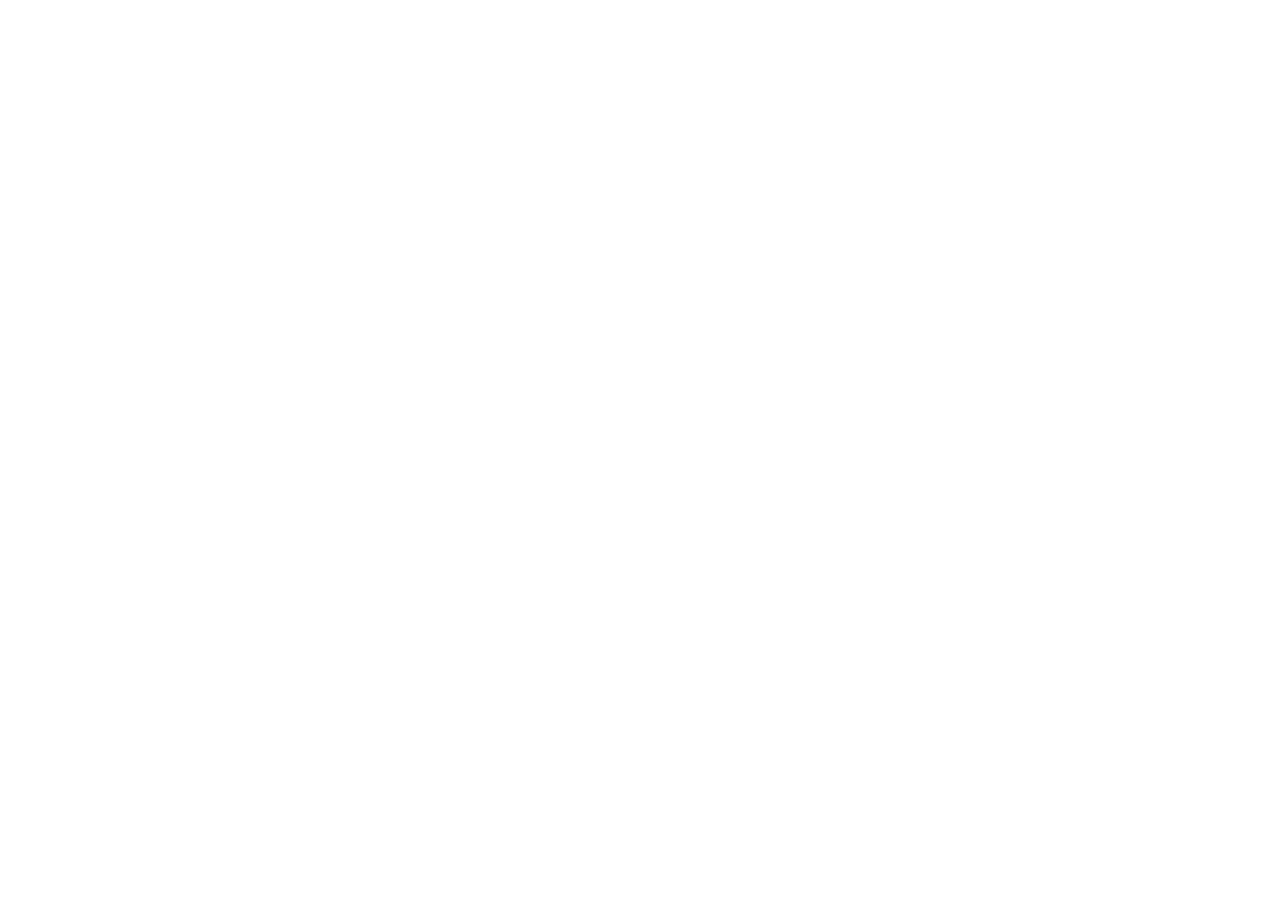
==== CSS Animations/Grid/Starter/index.html @ e992bebb "add files" ====
<!DOCTYPE html>
<html lang="en">
  <head>
    <meta charset="UTF-8" />
    <meta name="viewport" content="width=device-width, initial-scale=1.0" />
    <meta http-equiv="X-UA-Compatible" content="ie=edge" />
    <link rel="stylesheet" type="text/css" href="styles.css" />
    <title>CSS Animations and Transitions</title>
  </head>

  <body></body>
</html>
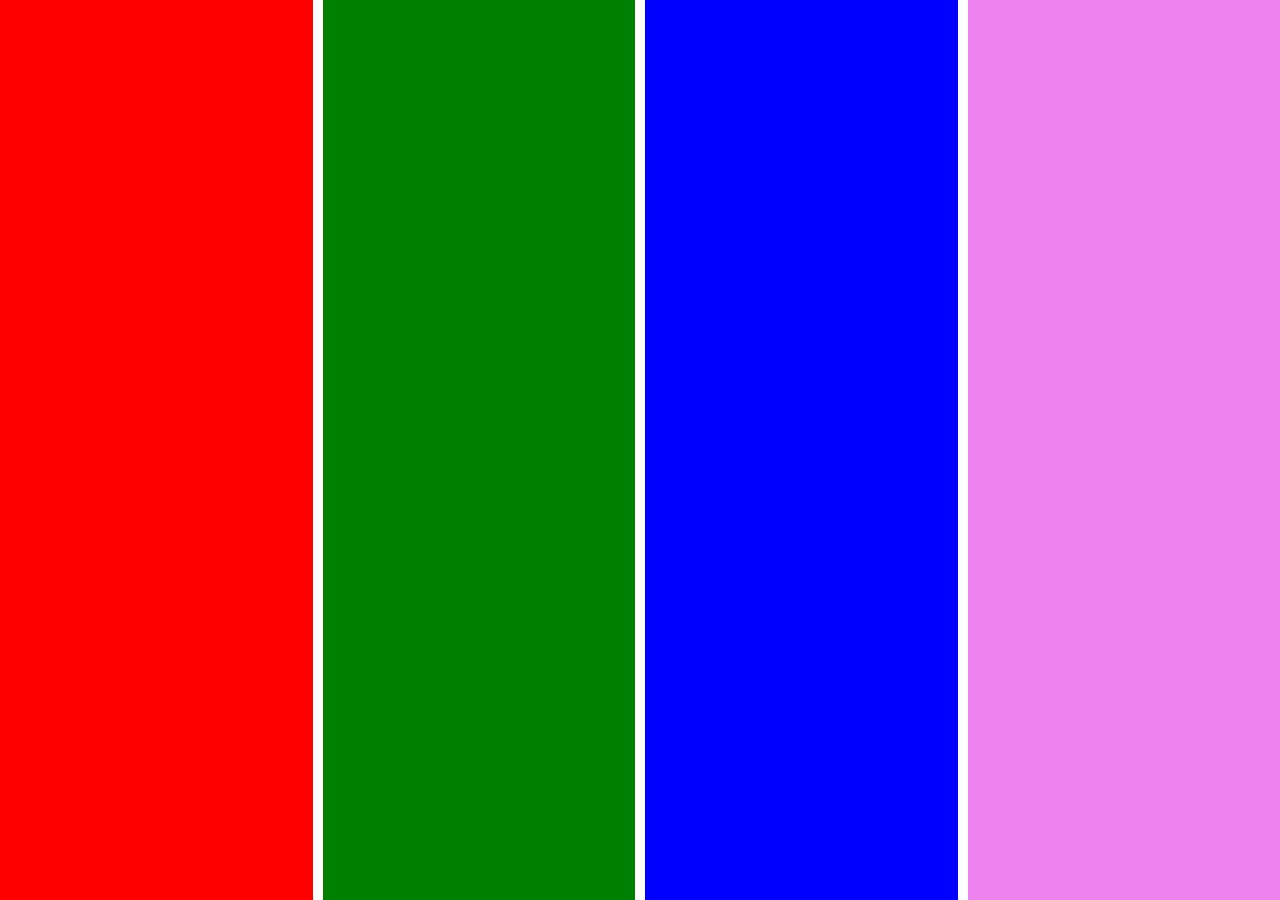
==== commit 7071b333: "update readme" ====
--- a/CSS Animations/Grid/Starter/index.html
+++ b/CSS Animations/Grid/Starter/index.html
@@ -8,5 +8,12 @@
     <title>CSS Animations and Transitions</title>
   </head>
 
-  <body></body>
+  <body>
+    <div class="container">
+      <div class="image-1"></div>
+      <div class="image-2"></div>
+      <div class="image-3"></div>
+      <div class="image-4"></div>
+    </div>
+  </body>
 </html>
--- a/CSS Animations/Grid/Starter/styles.css
+++ b/CSS Animations/Grid/Starter/styles.css
@@ -0,0 +1,33 @@
+html,
+body,
+.container {
+  height: 100%;
+  margin: 0;
+}
+.container {
+  display: grid;
+  grid-template-columns: 1fr 1fr 1fr 1fr;
+  grid-template-rows: 1fr;
+  grid-template-areas: "image-1 image-2 image-3 image-4";
+  grid-gap: 10px;
+}
+
+.image-1 {
+  grid-area: image-1;
+  background-color: red;
+}
+
+.image-2 {
+  grid-area: image-2;
+  background-color: green;
+}
+
+.image-3 {
+  grid-area: image-3;
+  background-color: blue;
+}
+
+.image-4 {
+  grid-area: image-4;
+  background-color: violet;
+}
